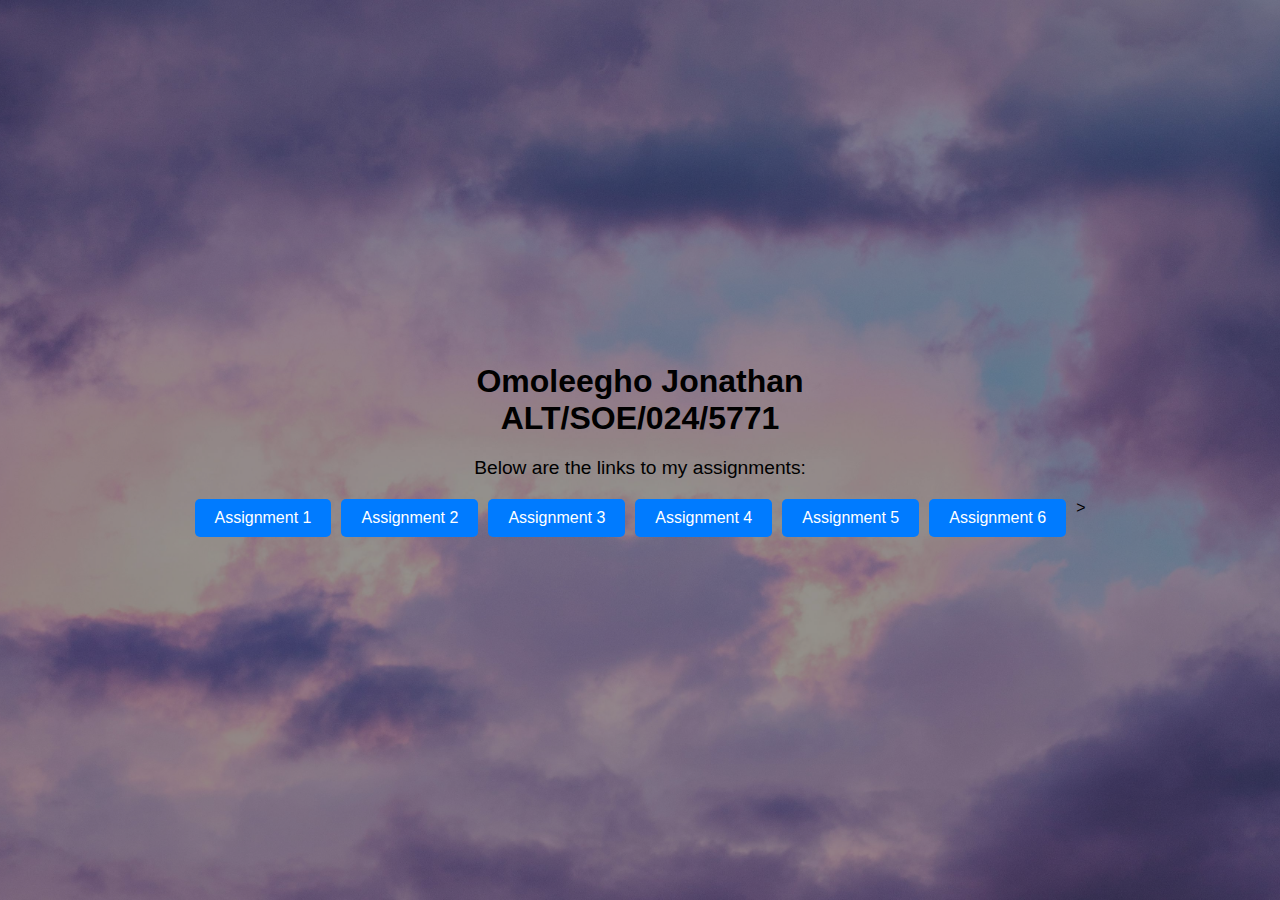
==== index.html @ fdd0b705 "Testing" ====
<!DOCTYPE html>
<html lang="en">
  <head>
    <meta charset="UTF-8" />
    <meta name="viewport" content="width=device-width, initial-scale=1.0" />
    <link rel="stylesheet" href="style.css" />
    <title>My Assignments</title>
    <style></style>
  </head>
  <body>
    <div class="content">
      <h1>Omoleegho Jonathan</h1>
      <h2>ALT/SOE/024/5771</h2>
      <p>Below are the links to my assignments:</p>

      <div class="links">
        <a href="Huckleberry/assignment1.html"><button>Assignment 1</button></a>
        <a href="Assignment2/index.html"><button>Assignment 2</button></a>
        <a href="Assignment3/index.html"><button>Assignment 3</button></a>
        <a href="Assignment4/index.html"><button>Assignment 4</button></a>
        <a href="Assignment5/index.html"><button>Assignment 5</button></a>
        <a href="Assignment6/index.html"><button>Assignment 6</button></a>
        >
      </div>

      <!-- <iframe id="assignmentFrame" src="" frameborder="0"></iframe> -->
    </div>

    <script>
      function loadAssignment(page) {
        document.getElementById("assignmentFrame").src = page;
      }
    </script>
  </body>
</html>
---- style.css ----
* {
    margin: 0;
    padding: 0;
    box-sizing: border-box;
  }
  body {
    font-family: Arial, sans-serif;
    height: 100vh;
    display: flex;
    justify-content: center;
    align-items: center;
    text-align: center;
    background: url("banner.jpg") no-repeat center center/cover;
    position: relative;
  }

  /* Dark Overlay */
  /* body::before {
    content: "";
    position: absolute;
    top: 0;
    left: 0;
    width: 100%;
    height: 100%;
    background: rgba(0, 0, 0, 0.5);
    z-index: 1;
  } */

  .content {
    width: 100%; 
    height: 100vh;
    overflow: hidden;
    display: flex;
    flex-direction: column;
    justify-content: center;
    align-items: center;
    background: url('images/Omoh-06\ \(2\).jpg') no-repeat center center/cover;
    background-position: top center;
    background-color: rgba(41, 37, 37, 0.5);
    pointer-events: none;
  }

  width: 100%; 
  height: 100vh;
  overflow: hidden;
  display: flex;
  justify-content: center;
  align-items: center;
  background: url('images/Omoh-06\ \(2\).jpg') no-repeat center center/cover;
  background-position: top center;
  background-color: rgba(41, 37, 37, 0.5);
  pointer-events: none;

  h1 {
    font-size: 3rem;
    font-weight: bold;
  }

  h2 {
    font-size: 2rem;
  }

  p {
    font-size: 1.2rem;
    margin: 20px 0;
  }

  .links {
    display: flex;
    flex-wrap: wrap;
    gap: 10px;
    justify-content: center;
  }

  .links button {
    padding: 10px 20px;
    font-size: 1rem;
    background: #007bff;
    color: white;
    border: none;
    cursor: pointer;
    border-radius: 5px;
  }

  .links button:hover {
    background: #0056b3;
  }

  iframe {
    width: 80%;
    height: 400px;
    margin-top: 20px;
    border: 1px solid #ccc;
    background: white;
  }
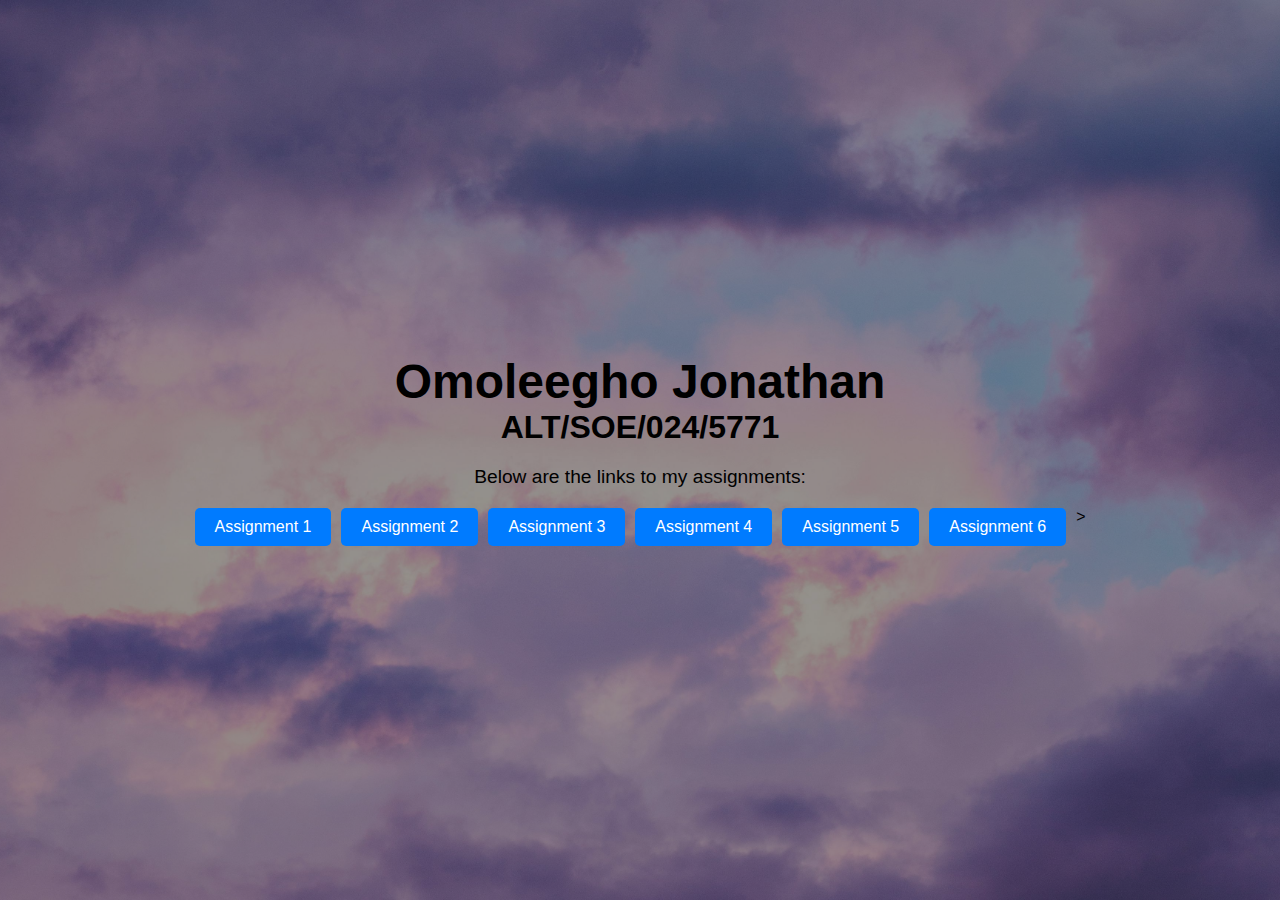
==== commit beec4070: "assignment 1" ====
--- a/index.html
+++ b/index.html
@@ -14,7 +14,9 @@
       <p>Below are the links to my assignments:</p>
 
       <div class="links">
-        <a href="Huckleberry/assignment1.html"><button>Assignment 1</button></a>
+        <a href="Assignment1/index.html" target="_blank"
+          ><button>Assignment 1</button></a
+        >
         <a href="Assignment2/index.html"><button>Assignment 2</button></a>
         <a href="Assignment3/index.html"><button>Assignment 3</button></a>
         <a href="Assignment4/index.html"><button>Assignment 4</button></a>
--- a/style.css
+++ b/style.css
@@ -39,17 +39,6 @@
     background-color: rgba(41, 37, 37, 0.5);
     pointer-events: none;
   }
-
-  width: 100%; 
-  height: 100vh;
-  overflow: hidden;
-  display: flex;
-  justify-content: center;
-  align-items: center;
-  background: url('images/Omoh-06\ \(2\).jpg') no-repeat center center/cover;
-  background-position: top center;
-  background-color: rgba(41, 37, 37, 0.5);
-  pointer-events: none;
 
   h1 {
     font-size: 3rem;
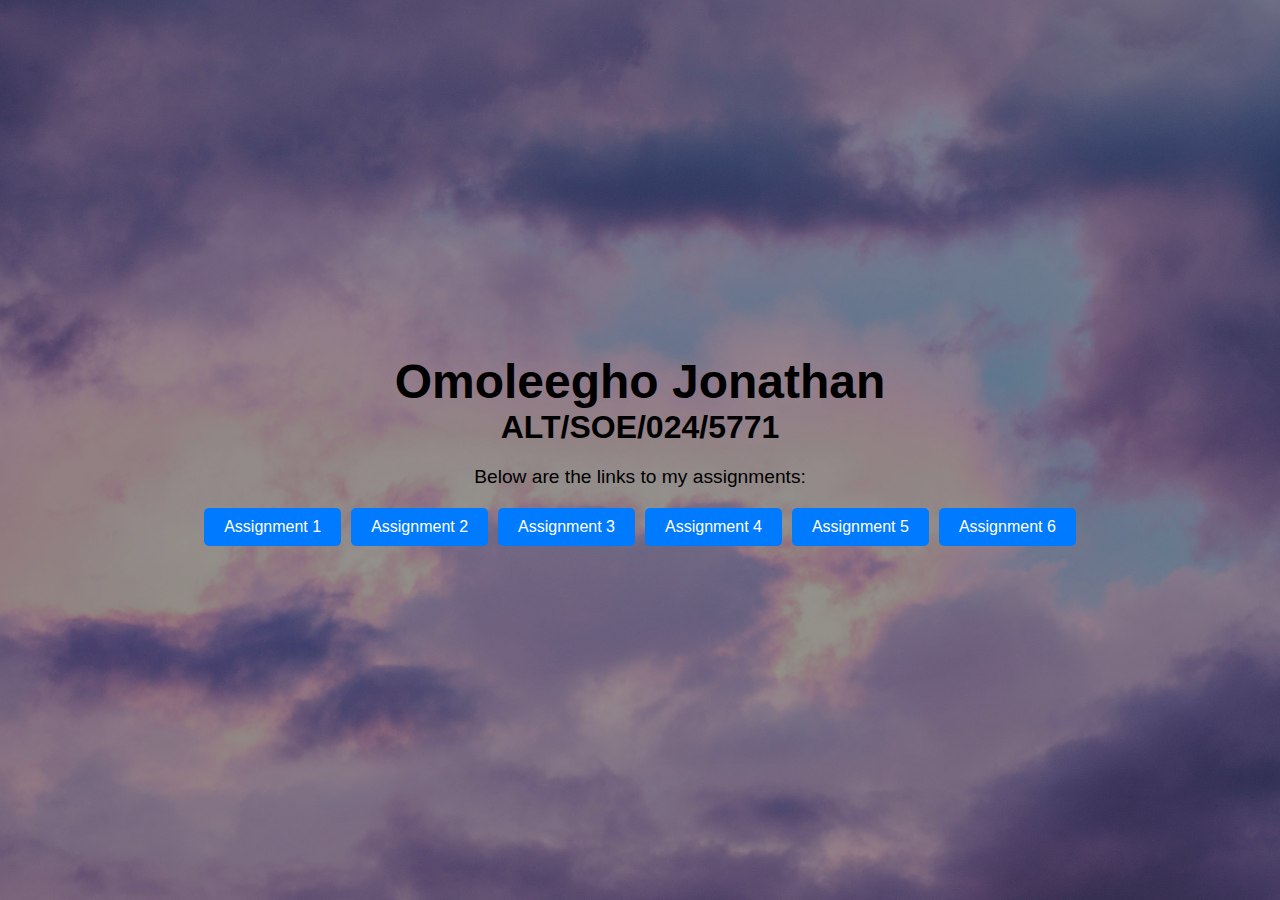
==== commit 02c29d3c: "try" ====
--- a/index.html
+++ b/index.html
@@ -14,24 +14,15 @@
       <p>Below are the links to my assignments:</p>
 
       <div class="links">
-        <a href="Assignment1/index.html" target="_blank"
-          ><button>Assignment 1</button></a
-        >
+        <a href="assignment1.html"><button>Assignment 1</button></a>
         <a href="Assignment2/index.html"><button>Assignment 2</button></a>
         <a href="Assignment3/index.html"><button>Assignment 3</button></a>
         <a href="Assignment4/index.html"><button>Assignment 4</button></a>
         <a href="Assignment5/index.html"><button>Assignment 5</button></a>
         <a href="Assignment6/index.html"><button>Assignment 6</button></a>
-        >
       </div>
 
       <!-- <iframe id="assignmentFrame" src="" frameborder="0"></iframe> -->
     </div>
-
-    <script>
-      function loadAssignment(page) {
-        document.getElementById("assignmentFrame").src = page;
-      }
-    </script>
   </body>
 </html>
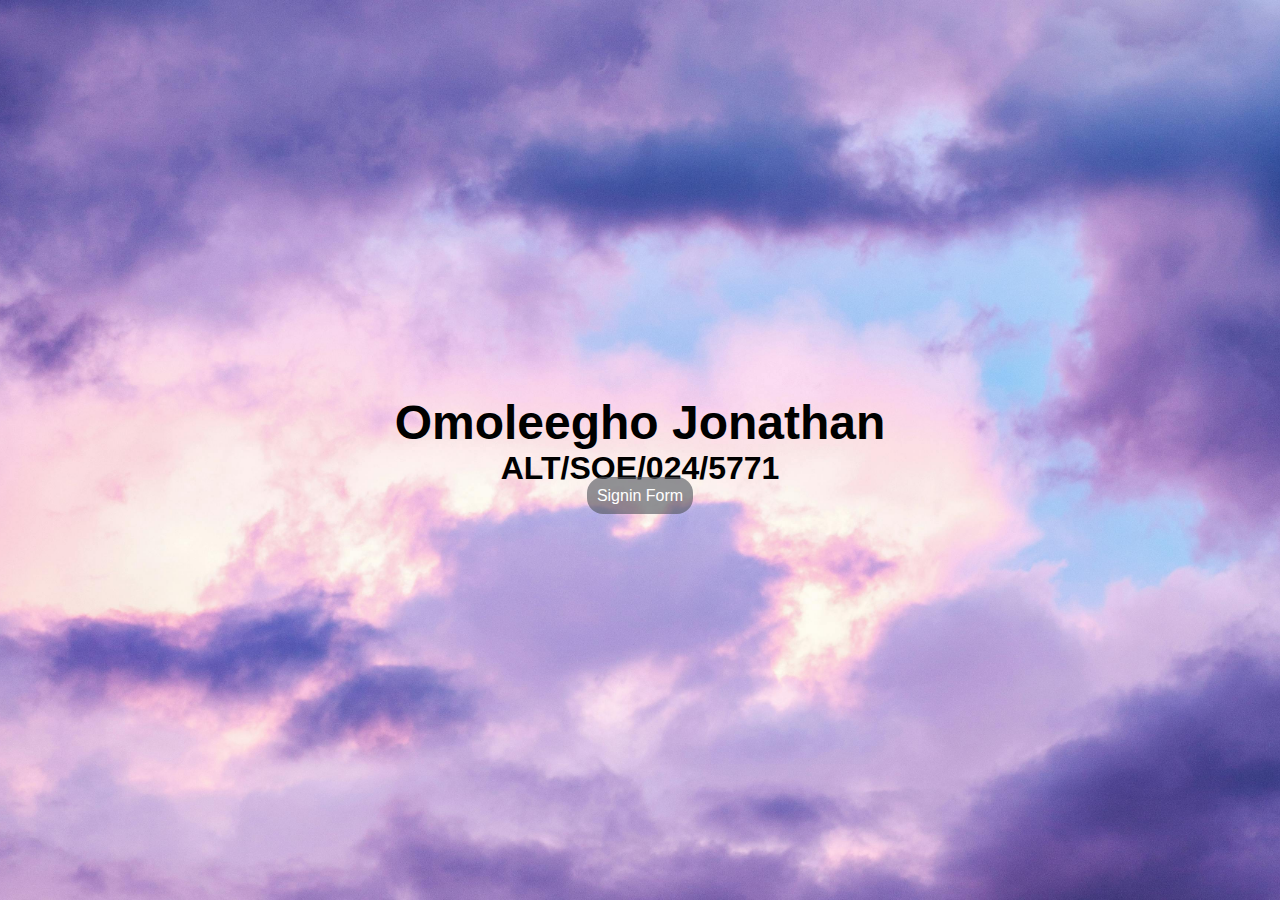
==== commit 518af6a9: "assignment1" ====
--- a/index.html
+++ b/index.html
@@ -3,26 +3,22 @@
   <head>
     <meta charset="UTF-8" />
     <meta name="viewport" content="width=device-width, initial-scale=1.0" />
+    <title>Document</title>
     <link rel="stylesheet" href="style.css" />
-    <title>My Assignments</title>
-    <style></style>
   </head>
   <body>
-    <div class="content">
-      <h1>Omoleegho Jonathan</h1>
-      <h2>ALT/SOE/024/5771</h2>
-      <p>Below are the links to my assignments:</p>
-
-      <div class="links">
-        <a href="assignment1.html"><button>Assignment 1</button></a>
-        <a href="Assignment2/index.html"><button>Assignment 2</button></a>
-        <a href="Assignment3/index.html"><button>Assignment 3</button></a>
-        <a href="Assignment4/index.html"><button>Assignment 4</button></a>
-        <a href="Assignment5/index.html"><button>Assignment 5</button></a>
-        <a href="Assignment6/index.html"><button>Assignment 6</button></a>
+    <div class="container">
+      <div class="biographyText">
+        <h1>Omoleegho Jonathan</h1>
+        <h2>ALT/SOE/024/5771</h2>
       </div>
-
-      <!-- <iframe id="assignmentFrame" src="" frameborder="0"></iframe> -->
+      <div class="biographyImage">
+        <div class="overlay">
+          <div class="signinContainer">
+            <a href="assignment1.html" class="signinLink">Signin Form</a>
+          </div>
+        </div>
+      </div>
     </div>
   </body>
 </html>
--- a/style.css
+++ b/style.css
@@ -38,6 +38,7 @@
     background-position: top center;
     background-color: rgba(41, 37, 37, 0.5);
     pointer-events: none;
+    
   }
 
   h1 {
@@ -59,6 +60,7 @@
     flex-wrap: wrap;
     gap: 10px;
     justify-content: center;
+    z-index: 30;
   }
 
   .links button {
@@ -81,4 +83,16 @@
     margin-top: 20px;
     border: 1px solid #ccc;
     background: white;
-  }+  }
+
+
+  .signinLink {
+    text-decoration: none;
+    color: white;
+    /* font-family: 'Courier New', monospace; */
+    font-family: 'Montserrat', sans-serif;
+    padding: 10px;
+    background-color: rgba(85, 88, 97, 0.644);
+    cursor: pointer;
+    border-radius: 1rem;
+}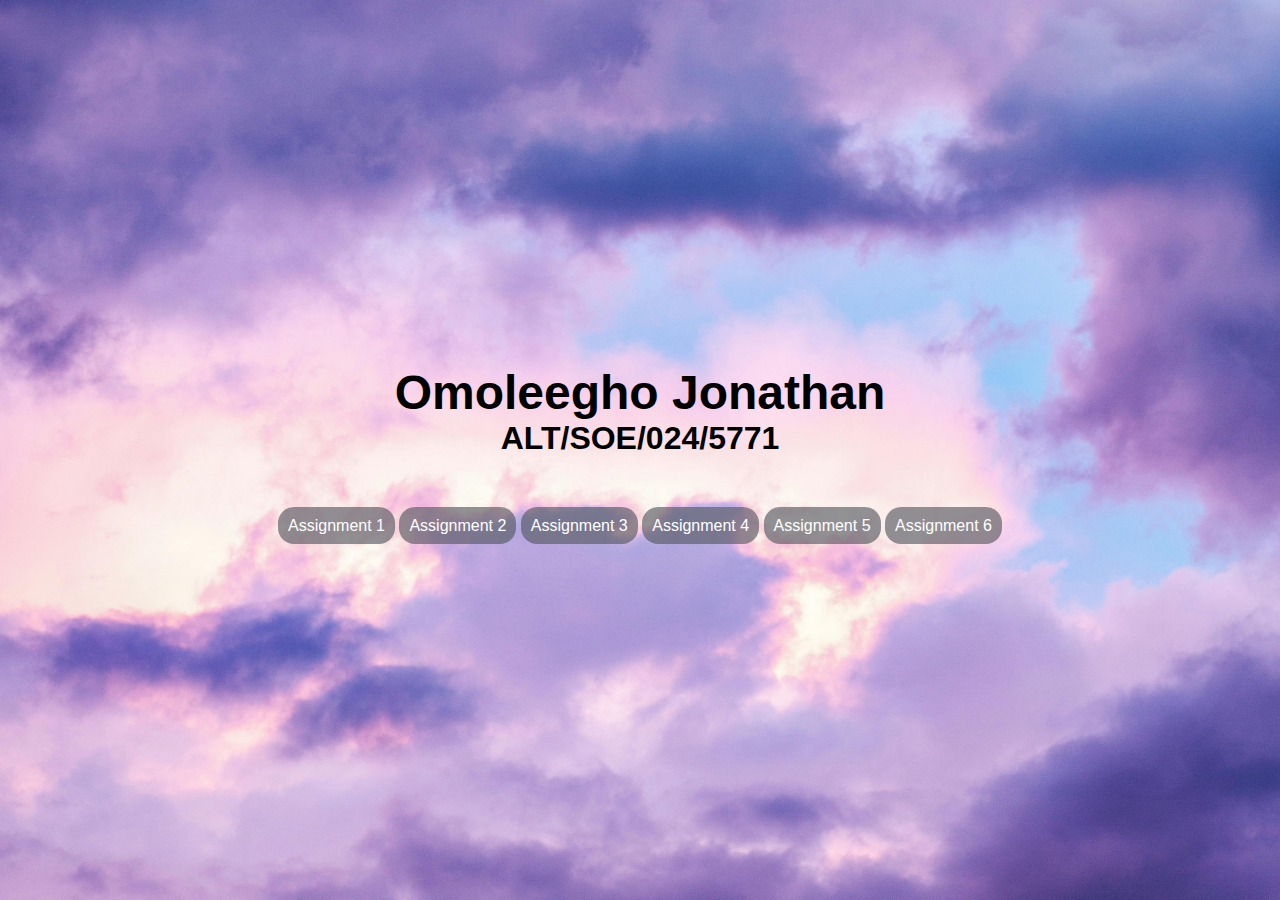
==== commit dc641785: "fixes" ====
--- a/index.html
+++ b/index.html
@@ -15,7 +15,27 @@
       <div class="biographyImage">
         <div class="overlay">
           <div class="signinContainer">
-            <a href="assignment1.html" class="signinLink">Signin Form</a>
+            <a
+              href="assignment1/assignment1.html"
+              target="_blank"
+              class="signinLink"
+              >Assignment 1</a
+            >
+            <a href="assignment2/index.html" target="_blank" class="signinLink"
+              >Assignment 2</a
+            >
+            <a href="assignment3/index.html" target="_blank" class="signinLink"
+              >Assignment 3</a
+            >
+            <a href="assignment4/index.html" target="_blank" class="signinLink"
+              >Assignment 4</a
+            >
+            <a href="assignment5/index.html" target="_blank" class="signinLink"
+              >Assignment 5</a
+            >
+            <a href="assignment6/index.html" target="_blank" class="signinLink"
+              >Assignment 6</a
+            >
           </div>
         </div>
       </div>
--- a/style.css
+++ b/style.css
@@ -26,20 +26,7 @@
     z-index: 1;
   } */
 
-  .content {
-    width: 100%; 
-    height: 100vh;
-    overflow: hidden;
-    display: flex;
-    flex-direction: column;
-    justify-content: center;
-    align-items: center;
-    background: url('images/Omoh-06\ \(2\).jpg') no-repeat center center/cover;
-    background-position: top center;
-    background-color: rgba(41, 37, 37, 0.5);
-    pointer-events: none;
-    
-  }
+
 
   h1 {
     font-size: 3rem;
@@ -55,44 +42,30 @@
     margin: 20px 0;
   }
 
-  .links {
-    display: flex;
-    flex-wrap: wrap;
-    gap: 10px;
-    justify-content: center;
-    z-index: 30;
+.signinContainer {
+  margin-top: 60px;
+}
+
+.signinLink {
+  text-decoration: none;
+  color: white;
+  /* font-family: 'Courier New', monospace; */
+  font-family: 'Montserrat', sans-serif;
+  padding: 10px;
+  background-color: rgba(85, 88, 97, 0.644);
+  cursor: pointer;
+  border-radius: 1rem;
+}
+
+@media (max-width: 768px) {
+
+.signinContainer {
+  display: flex;
+  flex-wrap: wrap;
+  justify-content: center;
+}
+  .signinLink {
+  font-size: 0.8rem;
+  margin: 10px;
   }
-
-  .links button {
-    padding: 10px 20px;
-    font-size: 1rem;
-    background: #007bff;
-    color: white;
-    border: none;
-    cursor: pointer;
-    border-radius: 5px;
-  }
-
-  .links button:hover {
-    background: #0056b3;
-  }
-
-  iframe {
-    width: 80%;
-    height: 400px;
-    margin-top: 20px;
-    border: 1px solid #ccc;
-    background: white;
-  }
-
-
-  .signinLink {
-    text-decoration: none;
-    color: white;
-    /* font-family: 'Courier New', monospace; */
-    font-family: 'Montserrat', sans-serif;
-    padding: 10px;
-    background-color: rgba(85, 88, 97, 0.644);
-    cursor: pointer;
-    border-radius: 1rem;
 }